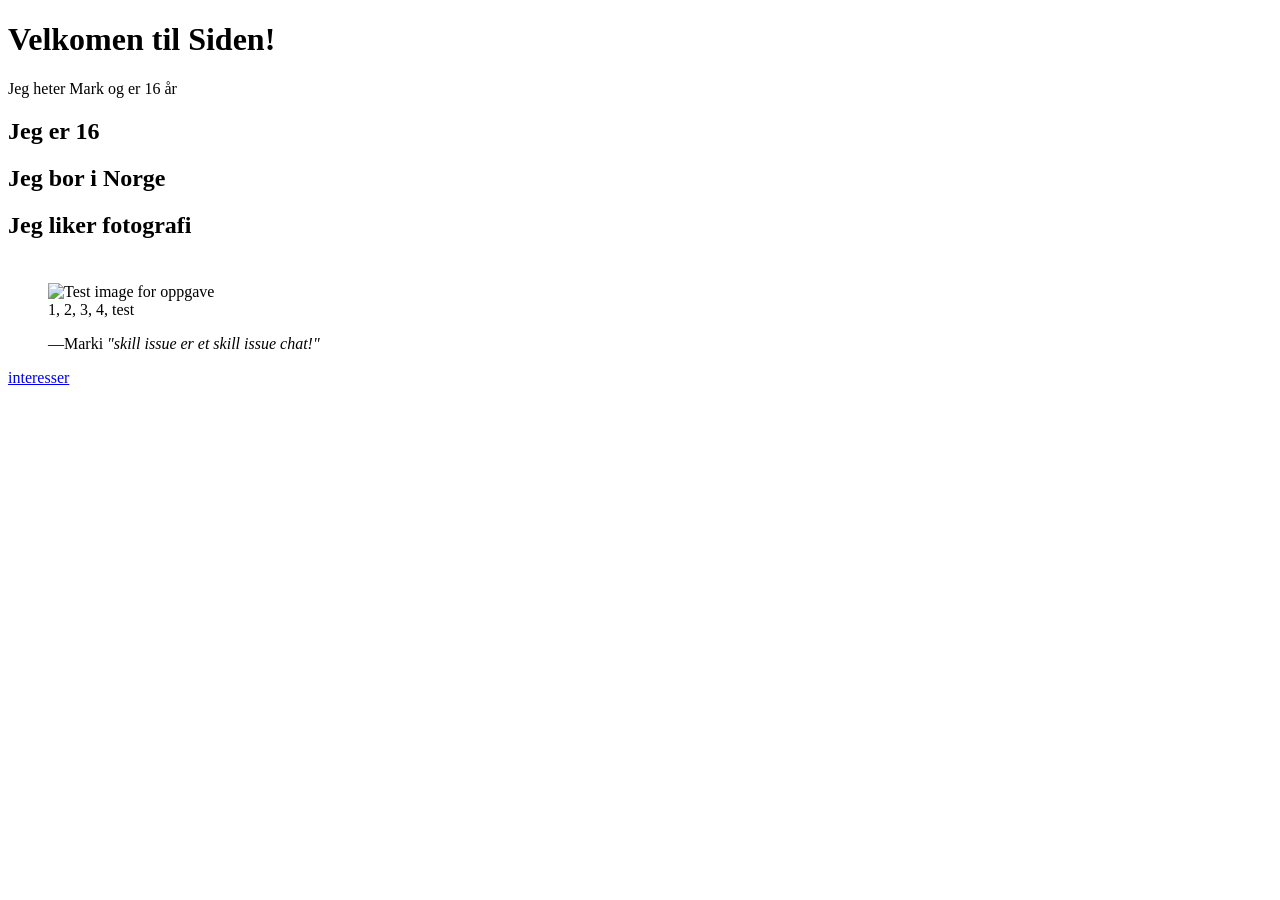
==== Avansert/Index.html @ fd8ad54c "Klarte litt på avansert" ====
<!DOCTYPE html>
<html lang="en">
<head>
    <meta charset="UTF-8">
    <meta name="viewport" content="width=device-width, initial-scale=1.0">
    <title>Document</title>
</head>
<body>

<header> </header>

<main>    
    <h1> Velkomen til Siden! </h1>
    <p>Jeg heter Mark og er 16 år</p>

    <h2> Jeg er 16</h2>
    <h2> Jeg bor i Norge</h2>
    <h2> Jeg liker fotografi</h2>


    <table>
      <tr></tr>  
      <th></th>
      <td></td>  
    </table>

    <figure>
        <img src="" alt="Test image for oppgave" width="300" height="250"> 
        <figcaption> 1, 2, 3, 4, test </figcaption>
    </figure>

    <blockquote>
    <p>
         —Marki <cite>"skill issue er et skill issue chat!"</cite>
    </p>
    </blockquote>

</main>

<section> </section>

<footer> </footer>

<nav>       
      <a href="interesser.html">interesser</a> 
</nav>
</body>


</html>
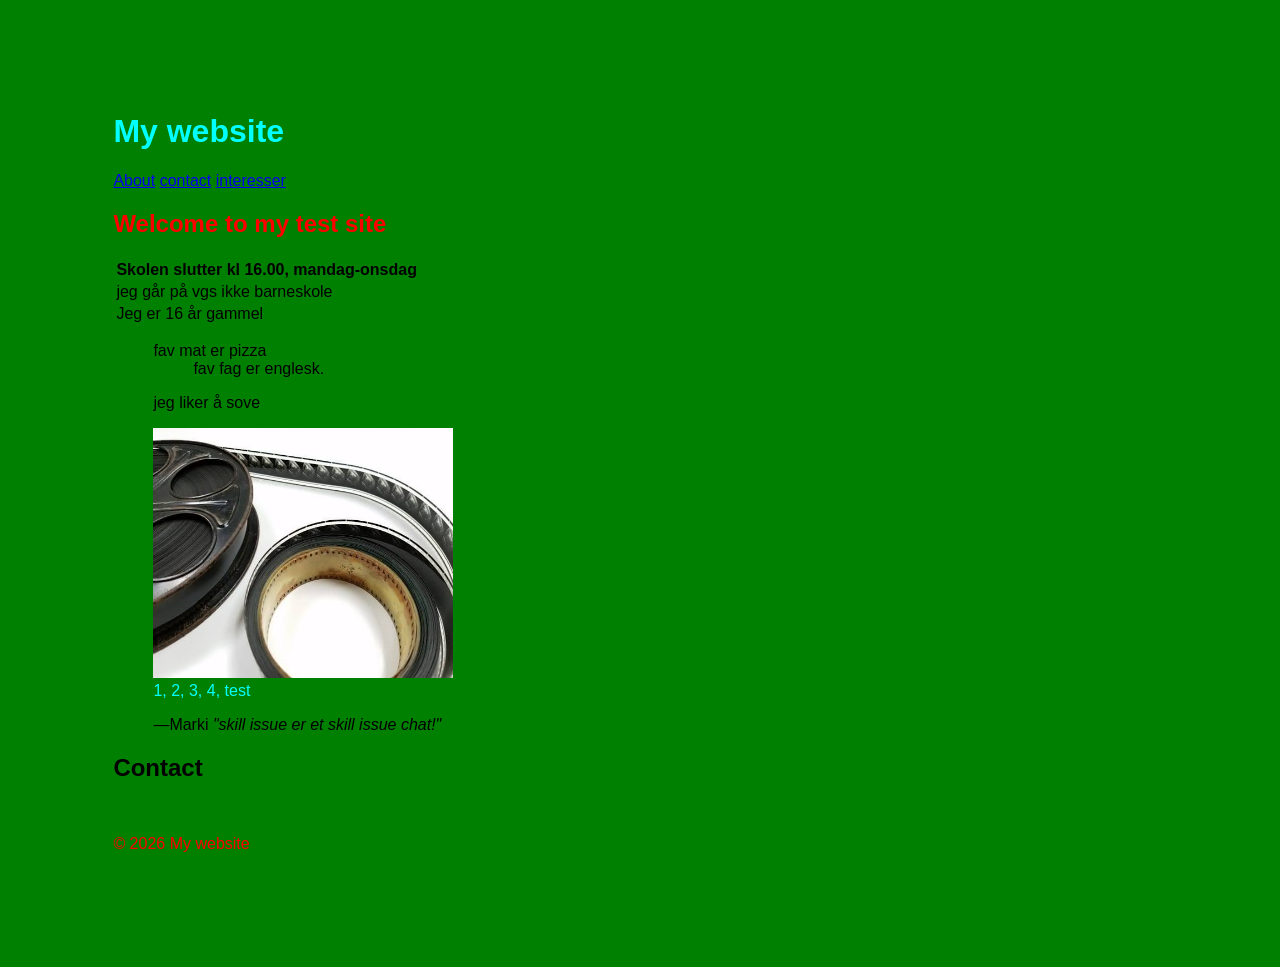
==== commit 2f2d6233: "jobbet mye med avansert Jeg kommet meg dypt inn i css og avansert" ====
--- a/Avansert/Index.html
+++ b/Avansert/Index.html
@@ -4,47 +4,66 @@
     <meta charset="UTF-8">
     <meta name="viewport" content="width=device-width, initial-scale=1.0">
     <title>Document</title>
-</head>
+    <link rel="stylesheet" href="style.css">
+
 <body>
+  <header>
+    <h1>My website</h1>
+    <nav>
+      <a href="#about">About</a>
+      <a href="#Contact">contact</a>
+      <a href="interesser.html">interesser</a>
+    </nav>
+  </header>
 
-<header> </header>
+  <main>
+    <section id="about">
+      <h2 class="test-site-text">Welcome to my test site</h2>
 
-<main>    
-    <h1> Velkomen til Siden! </h1>
-    <p>Jeg heter Mark og er 16 år</p>
+      <table>
+        <tr>
+            <th> Skolen slutter kl 16.00, mandag-onsdag </th>
+        </tr>
 
-    <h2> Jeg er 16</h2>
-    <h2> Jeg bor i Norge</h2>
-    <h2> Jeg liker fotografi</h2>
+        <tr>
+            <td> jeg går på vgs ikke barneskole </td>
+        </tr>
 
+        <tr> 
+            <td> Jeg er 16 år gammel </td>
+        </tr>
+        
+      </table>      
+                                         <!-- ul it splits it from table-->
+      <ul> 
+            <dt>fav mat er pizza</dt>
+            <dd>fav fag er englesk.</dd>   
+            <dl>jeg liker å sove</dl> 
+      </ul>
+    
 
-    <table>
-      <tr></tr>  
-      <th></th>
-      <td></td>  
-    </table>
+    </section>
 
-    <figure>
-        <img src="" alt="Test image for oppgave" width="300" height="250"> 
+    
+    
+    <figure class="image-class">
+        <img src="image.jpg" alt="Test image for oppgave" width="300" height="250"> 
         <figcaption> 1, 2, 3, 4, test </figcaption>
     </figure>
 
     <blockquote>
-    <p>
+     <p>
          —Marki <cite>"skill issue er et skill issue chat!"</cite>
     </p>
     </blockquote>
 
-</main>
+    <section id="contact">
+      <h2>Contact</h2>
+      <p class="test-class">Email: Marki@larsmustas.com</p>
+    </section>
+  </main>
 
-<section> </section>
-
-<footer> </footer>
-
-<nav>       
-      <a href="interesser.html">interesser</a> 
-</nav>
-</body>
-
-
-</html>+  <footer>
+    <p>© 2026 My website</p>
+  </footer>
+</body>
--- a/Avansert/style.css
+++ b/Avansert/style.css
@@ -0,0 +1,32 @@
+
+.test-class {
+    color: green;
+}
+
+.image-class{
+   color:aqua;
+}
+
+
+body{
+    background-color: green;
+    font-family: 'Segoe UI', Tahoma, Geneva, Verdana, sans-serif;
+    margin: 3cm;
+}
+
+.test-site-text{
+    font-family: 'Franklin Gothic Medium', 'Arial Narrow', Arial, sans-serif;
+    color: red;
+}
+
+h1{
+    font-family: Impact, Haettenschweiler, 'Arial Narrow Bold', sans-serif;
+    color: cyan;
+    font-size: 20;
+}
+
+footer{
+    color: red;
+}
+
+
